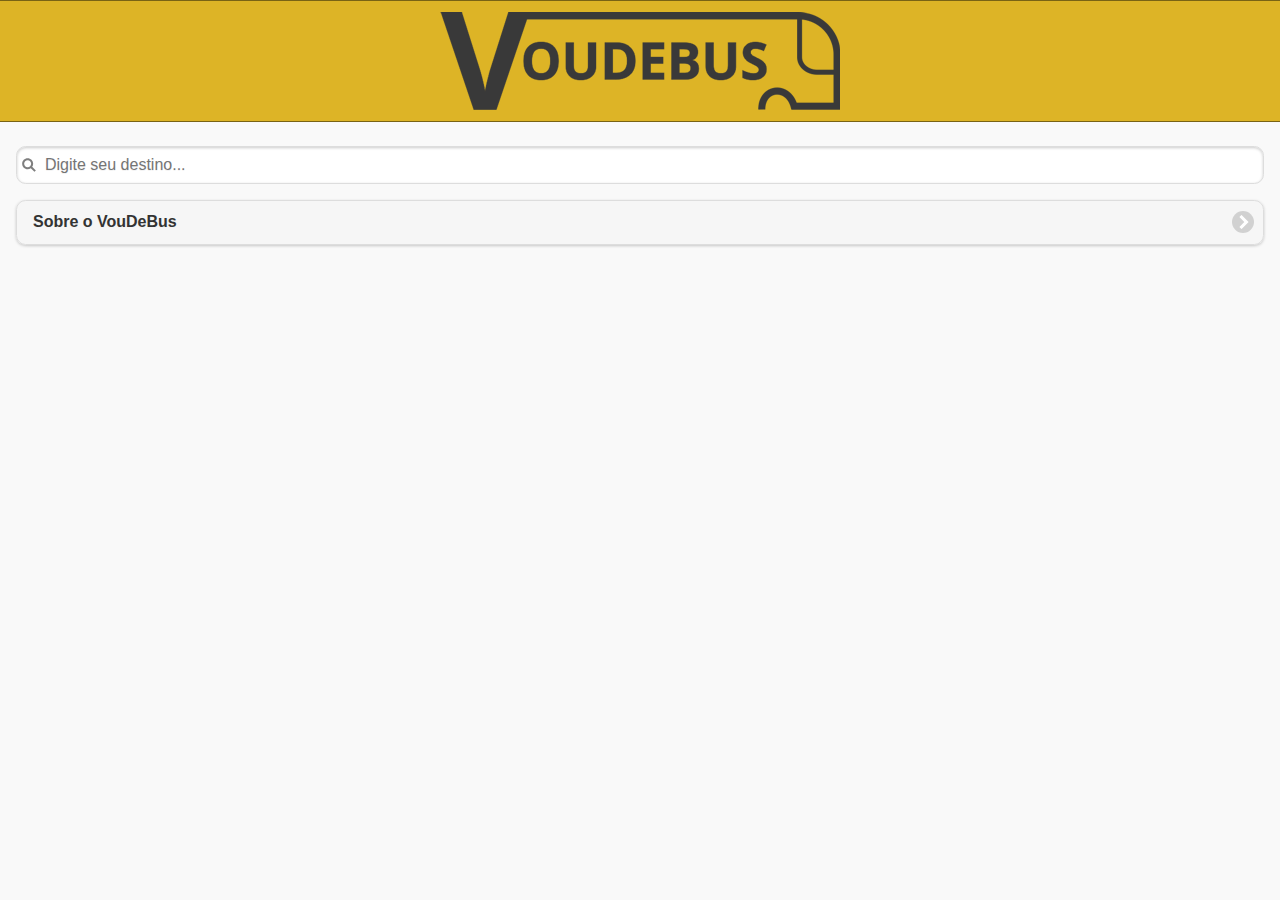
==== index.html @ 3df08e33 "Início" ====
<html>
<head>
	<meta charset="utf-8">
	<meta name="viewport" content="width=device-width, initial-scale=1">
	<title>VouDeBus</title>
	<link rel="stylesheet" href="themes/voudebus.min.css" />
	<link rel="stylesheet" href="themes/jquery.mobile.icons.min.css" />
	<link rel="stylesheet" href="themes/jquery.mobile.structure-1.4.4.min.css">
	<link rel="stylesheet" href="themes/custom.css">
	<script src="js/jquery.min.js"></script>
	<script src="js/jquery.mobile-1.4.4.min.js"></script>
</head>
<body>
	<div data-role="page" id="home" data-title="VouDeBus">
		<div data-role="header" data-position="inline">
			<h1>
				<a href="#home">
					<img id="logo" data-url="home" src="images/logo.png" alt="Logo" />
				</a>
			</h1>
		</div>
		<div data-role="content">
			<ul data-role="listview" id="busca" data-inset="true" data-filter-reveal="true" data-filter="true" data-filter-placeholder="Digite seu destino...">
				<li><a href="#">Amargosa</a></li>
				<li><a href="#">Cachoeira</a></li>
				<li><a href="#">Camamu</a></li>
				<li><a href="#">Candeias</a></li>
				<li><a href="#">Castro Alves</a></li>
				<li><a href="#">Conceição da Feira</a></li>
				<li><a href="#">Conceição do Almeida</a></li>
				<li><a href="#">Dom Macedo Costa</a></li>
				<li><a href="#">Governador Mangabeira</a></li>
				<li><a href="#">Feira de Santana</a></li>
				<li><a href="#">Ilhéus</a></li>
				<li><a href="#">Itabuna</a></li>
				<li><a href="#">Ituberá</a></li>
				<li><a href="#">Maragojipe</a></li>
				<li><a href="#">Muniz Ferreira</a></li>
				<li><a href="#">Muritiba</a></li>
				<li><a href="#">Nazaré</a></li>
				<li><a href="#">Porto Seguro</a></li>
				<li><a href="#salvador">Salvador</a></li>
				<li><a href="#">Santo Amaro</a></li>
				<li><a href="#">Santo Antônio de Jesus</a></li>
				<li><a href="#">São Felipe</a></li>
				<li><a href="#">São Félix</a></li>
				<li><a href="#">São Francisco do Conde</a></li>
				<li><a href="#">São Sebastião do Passé</a></li>
				<li><a href="#">Sapeaçu</a></li>
				<li><a href="#">Saubara</a></li>
				<li><a href="#">Teodoro Sampaio</a></li>
				<li><a href="#">Terra Nova</a></li>
				<li><a href="#">Valença</a></li>
				<li><a href="#">Varzedo</a></li>
			</ul>
			<ul data-role="listview" id="menu" data-inset="true">
				<li><a href="#sobre">Sobre o VouDeBus</a></li>
			</ul>
		</div>
	</div>
	<div data-role="page" id="sobre" data-title="VouDeBus">
		<div data-role="header" data-position="inline">
			<h1>
				<a href="#home">
					<img id="logo" data-url="home" src="images/logo.png" alt="Logo" />
				</a>
			</h1>
		</div>
		<div data-role="content">
			<p>O VouDeBus é um web-app que lista os horários de ônibus para diversas localidades que saem da cidade de Cruz das Almas/BA.</p>
			<p>Busque o destino e saiba todos os horários e empresas que oferecem o trajeto.</p>
			<p>O aplicativo é software livre, licenciado sob a licença GNU GPLv2. O código fonte está disponível no <a href="https://github.com/cesarvelame/voudebus">GitHub</a>.</p>
			<p>Desenvolvido por <a href="http://cesarvelame.com">César Velame</a>.</p>
		</div>
	</div>
		<div data-role="page" id="salvador" data-title="VouDeBus">
		<div data-role="header" data-position="inline">
			<h1>
				<a href="#home">
					<img id="logo" data-url="home" src="images/logo.png" alt="Logo" />
				</a>
			</h1>
		</div>
		<div data-role="content">
		<h2>Destino: Salvador</h2>
			<div data-role="collapsible">
				<h2>Segunda-Feira</h2>
					<ul data-role="listview" data-filter="true" data-filter-placeholder="Digite o horário ou viação...">
							<li>
								<p><strong>04:15</strong></p>
								<p>RD TURISMO TRANSPORTES RODOVIARIOS LTDA</p>
								<p>CONVENCIONAL</p>
							</li>
							<li>
								<p><strong>06:10</strong></p>
								<p>RD TURISMO TRANSPORTES RODOVIARIOS LTDA</p>
								<p>CONVENCIONAL</p>
							</li>
							<li>
								<p><strong>09:50</strong></p>
								<p>RD TURISMO TRANSPORTES RODOVIARIOS LTDA</p>
								<p>EXECUTIVO</p>
							</li>
							<li>
								<p><strong>17:10</strong></p>
								<p>RD TURISMO TRANSPORTES RODOVIARIOS LTDA</p>
								<p>EXECUTIVO</p>
							</li>								
					</ul>
			</div>
			<div data-role="collapsible">
				<h2>Terça-Feira</h2>
					<ul data-role="listview" data-filter="true" data-filter-placeholder="Digite o horário ou viação...">
							<li>
								<p><strong>04:15</strong></p>
								<p>RD TURISMO TRANSPORTES RODOVIARIOS LTDA</p>
								<p>ÔNIBUS RODOVIÁRIO CONVENCIONAL</p>
							</li>
							<li>
								<p><strong>06:10</strong></p>
								<p>RD TURISMO TRANSPORTES RODOVIARIOS LTDA</p>
								<p>ÔNIBUS RODOVIÁRIO CONVENCIONAL</p>
							</li>
							<li>
								<p><strong>09:50</strong></p>
								<p>RD TURISMO TRANSPORTES RODOVIARIOS LTDA</p>
								<p>EXECUTIVO</p>
							</li>
							<li>
								<p><strong>17:10</strong></p>
								<p>RD TURISMO TRANSPORTES RODOVIARIOS LTDA</p>
								<p>EXECUTIVO</p>
							</li>			
					</ul>
			</div>	
			<div data-role="collapsible">
				<h2>Quarta-Feira</h2>
					<ul data-role="listview" data-filter="true" data-filter-placeholder="Digite o horário ou viação...">
							<li>
								<p><strong>04:15</strong></p>
								<p>RD TURISMO TRANSPORTES RODOVIARIOS LTDA</p>
								<p>ÔNIBUS RODOVIÁRIO CONVENCIONAL</p>
							</li>
							<li>
								<p><strong>06:10</strong></p>
								<p>RD TURISMO TRANSPORTES RODOVIARIOS LTDA</p>
								<p>ÔNIBUS RODOVIÁRIO CONVENCIONAL</p>
							</li>
							<li>
								<p><strong>09:50</strong></p>
								<p>RD TURISMO TRANSPORTES RODOVIARIOS LTDA</p>
								<p>EXECUTIVO</p>
							</li>
							<li>
								<p><strong>17:10</strong></p>
								<p>RD TURISMO TRANSPORTES RODOVIARIOS LTDA</p>
								<p>EXECUTIVO</p>
							</li>
					</ul>
			</div>
			<div data-role="collapsible">
				<h2>Quinta-Feira</h2>
					<ul data-role="listview" data-filter="true" data-filter-placeholder="Digite o horário ou viação...">
							<li>
								<p><strong>04:15</strong></p>
								<p>RD TURISMO TRANSPORTES RODOVIARIOS LTDA</p>
								<p>ÔNIBUS RODOVIÁRIO CONVENCIONAL</p>
							</li>
							<li>
								<p><strong>06:10</strong></p>
								<p>RD TURISMO TRANSPORTES RODOVIARIOS LTDA</p>
								<p>ÔNIBUS RODOVIÁRIO CONVENCIONAL</p>
							</li>
							<li>
								<p><strong>09:50</strong></p>
								<p>RD TURISMO TRANSPORTES RODOVIARIOS LTDA</p>
								<p>EXECUTIVO</p>
							</li>
							<li>
								<p><strong>17:10</strong></p>
								<p>RD TURISMO TRANSPORTES RODOVIARIOS LTDA</p>
								<p>EXECUTIVO</p>
							</li>							
					</ul>
			</div>		
			<div data-role="collapsible">		
				<h2>Sexta-Feira</h2>
					<ul data-role="listview" data-filter="true" data-filter-placeholder="Digite o horário ou viação...">
							<li>
								<p><strong>04:15</strong></p>
								<p>RD TURISMO TRANSPORTES RODOVIARIOS LTDA</p>
								<p>ÔNIBUS RODOVIÁRIO CONVENCIONAL</p>
							</li>
							<li>
								<p><strong>06:10</strong></p>
								<p>RD TURISMO TRANSPORTES RODOVIARIOS LTDA</p>
								<p>ÔNIBUS RODOVIÁRIO CONVENCIONAL</p>
							</li>
							<li>
								<p><strong>09:50</strong></p>
								<p>RD TURISMO TRANSPORTES RODOVIARIOS LTDA</p>
								<p>EXECUTIVO</p>
							</li>
							<li>
								<p><strong>17:10</strong></p>
								<p>RD TURISMO TRANSPORTES RODOVIARIOS LTDA</p>
								<p>EXECUTIVO</p>
							</li>							
					</ul>
			</div>	
			<div data-role="collapsible">
				<h2>Sábado</h2>
					<ul data-role="listview" data-filter="true" data-filter-placeholder="Digite o horário ou viação...">
							<li>
								<p><strong>04:15</strong></p>
								<p>RD TURISMO TRANSPORTES RODOVIARIOS LTDA</p>
								<p>ÔNIBUS RODOVIÁRIO CONVENCIONAL</p>
							</li>
							<li>
								<p><strong>06:10</strong></p>
								<p>RD TURISMO TRANSPORTES RODOVIARIOS LTDA</p>
								<p>ÔNIBUS RODOVIÁRIO CONVENCIONAL</p>
							</li>
							<li>
								<p><strong>09:50</strong></p>
								<p>RD TURISMO TRANSPORTES RODOVIARIOS LTDA</p>
								<p>EXECUTIVO</p>
							</li>
							<li>
								<p><strong>17:10</strong></p>
								<p>RD TURISMO TRANSPORTES RODOVIARIOS LTDA</p>
								<p>EXECUTIVO</p>
							</li>							
					</ul>
			</div>	
			<div data-role="collapsible">
				<h2>Domingo</h2>
					<ul data-role="listview" data-filter="true" data-filter-placeholder="Digite o horário ou viação...">
							<li>
								<p><strong>06:10</strong></p>
								<p>RD TURISMO TRANSPORTES RODOVIARIOS LTDA</p>
								<p>ÔNIBUS RODOVIÁRIO CONVENCIONAL</p>
							</li>
							<li>
								<p><strong>09:50</strong></p>
								<p>RD TURISMO TRANSPORTES RODOVIARIOS LTDA</p>
								<p>EXECUTIVO</p>
							</li>
							<li>
								<p><strong>17:10</strong></p>
								<p>RD TURISMO TRANSPORTES RODOVIARIOS LTDA</p>
								<p>EXECUTIVO</p>
							</li>							
					</ul>
			</div>
		</div>
	</div>
</body>
</html>
---- themes/voudebus.min.css ----
/*!
* jQuery Mobile 1.4.3
* Git HEAD hash: b9c6473e3d90af26570e6f14e5a0307897ab385c <> Date: Tue Jul 1 2014 15:37:36 UTC
* http://jquerymobile.com
*
* Copyright 2010, 2014 jQuery Foundation, Inc. and othercontributors
* Released under the MIT license.
* http://jquery.org/license
*
*/


/* Globals */
/* Font
-----------------------------------------------------------------------------------------------------------*/
html {
	font-size: 100%;
}
body,
input,
select,
textarea,
button,
.ui-btn {
	font-size: 1em;
	line-height: 1.3;
	 font-family: sans-serif /*{global-font-family}*/;
}
legend,
.ui-input-text input,
.ui-input-search input {
	color: inherit;
	text-shadow: inherit;
}
/* Form labels (overrides font-weight bold in bars, and mini font-size) */
.ui-mobile label,
div.ui-controlgroup-label {
	font-weight: normal;
	font-size: 16px;
}
/* Separators
-----------------------------------------------------------------------------------------------------------*/
/* Field contain separator (< 28em) */
.ui-field-contain {
	border-bottom-color: #828282;
	border-bottom-color: rgba(0,0,0,.15);
	border-bottom-width: 1px;
	border-bottom-style: solid;
}
/* Table opt-in classes: strokes between each row, and alternating row stripes */
/* Classes table-stroke and table-stripe are deprecated in 1.4. */
.table-stroke thead th,
.table-stripe thead th,
.table-stripe tbody tr:last-child {
	border-bottom: 1px solid #d6d6d6; /* non-RGBA fallback */
	border-bottom: 1px solid rgba(0,0,0,.1);
}
.table-stroke tbody th,
.table-stroke tbody td {
	border-bottom: 1px solid #e6e6e6; /* non-RGBA fallback  */
	border-bottom: 1px solid rgba(0,0,0,.05);
}
.table-stripe.table-stroke tbody tr:last-child th,
.table-stripe.table-stroke tbody tr:last-child td {
	border-bottom: 0;
}
.table-stripe tbody tr:nth-child(odd) td,
.table-stripe tbody tr:nth-child(odd) th {
	background-color: #eeeeee; /* non-RGBA fallback  */
	background-color: rgba(0,0,0,.04);
}
/* Buttons
-----------------------------------------------------------------------------------------------------------*/
.ui-btn,
label.ui-btn {
	font-weight: bold;
	border-width: 1px;
	border-style: solid;
}
.ui-btn {
	text-decoration: none !important;
}
.ui-btn-active {
	cursor: pointer;
}
/* Corner rounding
-----------------------------------------------------------------------------------------------------------*/
/* Class ui-btn-corner-all deprecated in 1.4 */
.ui-corner-all {
	-webkit-border-radius: .6em /*{global-radii-blocks}*/;
	border-radius: .6em /*{global-radii-blocks}*/;
}
/* Buttons */
.ui-btn-corner-all,
.ui-btn.ui-corner-all,
/* Slider track */
.ui-slider-track.ui-corner-all,
/* Flipswitch */
.ui-flipswitch.ui-corner-all,
/* Count bubble */
.ui-li-count {
	-webkit-border-radius: .3125em /*{global-radii-buttons}*/;
	border-radius: .3125em /*{global-radii-buttons}*/;
}
/* Icon-only buttons */
.ui-btn-icon-notext.ui-btn-corner-all,
.ui-btn-icon-notext.ui-corner-all {
	-webkit-border-radius: 1em;
	border-radius: 1em;
}
/* Radius clip workaround for cleaning up corner trapping */
.ui-btn-corner-all,
.ui-corner-all {
	-webkit-background-clip: padding;
	background-clip: padding-box;
}
/* Popup arrow */
.ui-popup.ui-corner-all > .ui-popup-arrow-guide {
	left: .6em /*{global-radii-blocks}*/;
	right: .6em /*{global-radii-blocks}*/;
	top: .6em /*{global-radii-blocks}*/;
	bottom: .6em /*{global-radii-blocks}*/;
}
/* Shadow
-----------------------------------------------------------------------------------------------------------*/
.ui-shadow {
	-webkit-box-shadow: 0 1px 3px /*{global-box-shadow-size}*/ rgba(0,0,0,.2) /*{global-box-shadow-color}*/;
	-moz-box-shadow: 0 1px 3px /*{global-box-shadow-size}*/ rgba(0,0,0,.2) /*{global-box-shadow-color}*/;
	box-shadow: 0 1px 3px /*{global-box-shadow-size}*/ rgba(0,0,0,.2) /*{global-box-shadow-color}*/;
}
.ui-shadow-inset {
	-webkit-box-shadow: inset 0 1px 3px /*{global-box-shadow-size}*/ rgba(0,0,0,.2) /*{global-box-shadow-color}*/;
	-moz-box-shadow: inset 0 1px 3px /*{global-box-shadow-size}*/ rgba(0,0,0,.2) /*{global-box-shadow-color}*/;
	box-shadow: inset 0 1px 3px /*{global-box-shadow-size}*/ rgba(0,0,0,.2) /*{global-box-shadow-color}*/;
}
.ui-overlay-shadow {
	-webkit-box-shadow: 0 0 12px 		rgba(0,0,0,.6);
	-moz-box-shadow: 0 0 12px 			rgba(0,0,0,.6);
	box-shadow: 0 0 12px 				rgba(0,0,0,.6);
}
/* Icons
-----------------------------------------------------------------------------------------------------------*/
.ui-btn-icon-left:after,
.ui-btn-icon-right:after,
.ui-btn-icon-top:after,
.ui-btn-icon-bottom:after,
.ui-btn-icon-notext:after {
	background-color: #666666 /*{global-icon-color}*/;
	background-color: rgba(0,0,0,.15) /*{global-icon-disc}*/;
	background-position: center center;
	background-repeat: no-repeat;
	-webkit-border-radius: 1em;
	border-radius: 1em;
}
/* Alt icons */
.ui-alt-icon.ui-btn:after,
.ui-alt-icon .ui-btn:after,
html .ui-alt-icon.ui-checkbox-off:after,
html .ui-alt-icon.ui-radio-off:after,
html .ui-alt-icon .ui-checkbox-off:after,
html .ui-alt-icon .ui-radio-off:after {
	background-color: #666666 /*{global-icon-color}*/;
	background-color: rgba(0,0,0,.15) /*{global-icon-disc}*/;
}
/* No disc */
.ui-nodisc-icon.ui-btn:after,
.ui-nodisc-icon .ui-btn:after {
	background-color: transparent;
}
/* Icon shadow */
.ui-shadow-icon.ui-btn:after,
.ui-shadow-icon .ui-btn:after {
	-webkit-box-shadow: 0 1px 0 rgba(255,255,255,.3) /*{global-icon-shadow}*/;
	-moz-box-shadow: 0 1px 0 rgba(255,255,255,.3) /*{global-icon-shadow}*/;
	box-shadow: 0 1px 0 rgba(255,255,255,.3) /*{global-icon-shadow}*/;
}
/* Checkbox and radio */
.ui-btn.ui-checkbox-off:after,
.ui-btn.ui-checkbox-on:after,
.ui-btn.ui-radio-off:after,
.ui-btn.ui-radio-on:after {
	display: block;
	width: 18px;
	height: 18px;
	margin: -9px 2px 0 2px;
}
.ui-checkbox-off:after,
.ui-btn.ui-radio-off:after {
	filter: Alpha(Opacity=30);
	opacity: .3;
}
.ui-btn.ui-checkbox-off:after,
.ui-btn.ui-checkbox-on:after {
	-webkit-border-radius: .1875em;
	border-radius: .1875em;
}
.ui-btn.ui-checkbox-off:after {
	background-color: #666;
	background-color: rgba(0,0,0,.3);
}
.ui-radio .ui-btn.ui-radio-on:after {
	background-image: none;
	background-color: #fff;
	width: 8px;
	height: 8px;
	border-width: 5px;
	border-style: solid; 
}
.ui-alt-icon.ui-btn.ui-radio-on:after,
.ui-alt-icon .ui-btn.ui-radio-on:after {
	background-color: #000;
}
/* Loader */
.ui-icon-loading {
	background: url("images/ajax-loader.gif");
	background-size: 2.875em 2.875em;
}.ui-bar-a,.ui-page-theme-a .ui-bar-inherit,html .ui-bar-a .ui-bar-inherit,html .ui-body-a .ui-bar-inherit,html body .ui-group-theme-a .ui-bar-inherit{background-color:#ddb426 ;border-color:#796314 ;color:#ffffff ;text-shadow:0  1px  0  #444444 ;font-weight:bold;}.ui-bar-a{border-width:1px;border-style:solid;}.ui-overlay-a,.ui-page-theme-a,.ui-page-theme-a .ui-panel-wrapper{background-color:#f9f9f9 ;border-color:#bbbbbb ;color:#333333 ;text-shadow:0  1px  0  #f3f3f3 ;}.ui-body-a,.ui-page-theme-a .ui-body-inherit,html .ui-bar-a .ui-body-inherit,html .ui-body-a .ui-body-inherit,html body .ui-group-theme-a .ui-body-inherit,html .ui-panel-page-container-a{background-color:#ffffff ;border-color:#dddddd ;color:#333333 ;text-shadow:0  1px  0  #f3f3f3 ;}.ui-body-a{border-width:1px;border-style:solid;}.ui-page-theme-a a,html .ui-bar-a a,html .ui-body-a a,html body .ui-group-theme-a a{color:#666666 ;font-weight:bold;}.ui-page-theme-a a:visited,html .ui-bar-a a:visited,html .ui-body-a a:visited,html body .ui-group-theme-a a:visited{   color:#424242 ;}.ui-page-theme-a a:hover,html .ui-bar-a a:hover,html .ui-body-a a:hover,html body .ui-group-theme-a a:hover{color:#757575 ;}.ui-page-theme-a a:active,html .ui-bar-a a:active,html .ui-body-a a:active,html body .ui-group-theme-a a:active{color:#666666 ;}.ui-page-theme-a .ui-btn,html .ui-bar-a .ui-btn,html .ui-body-a .ui-btn,html body .ui-group-theme-a .ui-btn,html head + body .ui-btn.ui-btn-a,.ui-page-theme-a .ui-btn:visited,html .ui-bar-a .ui-btn:visited,html .ui-body-a .ui-btn:visited,html body .ui-group-theme-a .ui-btn:visited,html head + body .ui-btn.ui-btn-a:visited{background-color:#f6f6f6 ;border-color:#dddddd ;color:#333333 ;text-shadow:0  1px  0  #f3f3f3 ;}.ui-page-theme-a .ui-btn:hover,html .ui-bar-a .ui-btn:hover,html .ui-body-a .ui-btn:hover,html body .ui-group-theme-a .ui-btn:hover,html head + body .ui-btn.ui-btn-a:hover{background-color:#ededed ;border-color:#dddddd ;color:#333333 ;text-shadow:0  1px  0  #f3f3f3 ;}.ui-page-theme-a .ui-btn:active,html .ui-bar-a .ui-btn:active,html .ui-body-a .ui-btn:active,html body .ui-group-theme-a .ui-btn:active,html head + body .ui-btn.ui-btn-a:active{background-color:#e8e8e8 ;border-color:#dddddd ;color:#333333 ;text-shadow:0  1px  0  #f3f3f3 ;}.ui-page-theme-a .ui-btn.ui-btn-active,html .ui-bar-a .ui-btn.ui-btn-active,html .ui-body-a .ui-btn.ui-btn-active,html body .ui-group-theme-a .ui-btn.ui-btn-active,html head + body .ui-btn.ui-btn-a.ui-btn-active,.ui-page-theme-a .ui-checkbox-on:after,html .ui-bar-a .ui-checkbox-on:after,html .ui-body-a .ui-checkbox-on:after,html body .ui-group-theme-a .ui-checkbox-on:after,.ui-btn.ui-checkbox-on.ui-btn-a:after,.ui-page-theme-a .ui-flipswitch-active,html .ui-bar-a .ui-flipswitch-active,html .ui-body-a .ui-flipswitch-active,html body .ui-group-theme-a .ui-flipswitch-active,html body .ui-flipswitch.ui-bar-a.ui-flipswitch-active,.ui-page-theme-a .ui-slider-track .ui-btn-active,html .ui-bar-a .ui-slider-track .ui-btn-active,html .ui-body-a .ui-slider-track .ui-btn-active,html body .ui-group-theme-a .ui-slider-track .ui-btn-active,html body div.ui-slider-track.ui-body-a .ui-btn-active{background-color:#666666 ;border-color:#383838 ;color:#ffffff ;text-shadow:0  1px  0  #444444 ;}.ui-page-theme-a .ui-radio-on:after,html .ui-bar-a .ui-radio-on:after,html .ui-body-a .ui-radio-on:after,html body .ui-group-theme-a .ui-radio-on:after,.ui-btn.ui-radio-on.ui-btn-a:after{border-color:#666666 ;}.ui-page-theme-a .ui-btn:focus,html .ui-bar-a .ui-btn:focus,html .ui-body-a .ui-btn:focus,html body .ui-group-theme-a .ui-btn:focus,html head + body .ui-btn.ui-btn-a:focus,.ui-page-theme-a .ui-focus,html .ui-bar-a .ui-focus,html .ui-body-a .ui-focus,html body .ui-group-theme-a .ui-focus,html head + body .ui-btn-a.ui-focus,html head + body .ui-body-a.ui-focus{-webkit-box-shadow:0 0 12px #666666 ;-moz-box-shadow:0 0 12px #666666 ;box-shadow:0 0 12px #666666 ;}.ui-bar-b,.ui-page-theme-b .ui-bar-inherit,html .ui-bar-b .ui-bar-inherit,html .ui-body-b .ui-bar-inherit,html body .ui-group-theme-b .ui-bar-inherit{background-color:#e9e9e9 ;border-color:#dddddd ;color:#333333 ;text-shadow:0  1px  0  #eeeeee ;font-weight:bold;}.ui-bar-b{border-width:1px;border-style:solid;}.ui-overlay-b,.ui-page-theme-b,.ui-page-theme-b .ui-panel-wrapper{background-color:#f9f9f9 ;border-color:#bbbbbb ;color:#333333 ;text-shadow:0  1px  0  #f3f3f3 ;}.ui-body-b,.ui-page-theme-b .ui-body-inherit,html .ui-bar-b .ui-body-inherit,html .ui-body-b .ui-body-inherit,html body .ui-group-theme-b .ui-body-inherit,html .ui-panel-page-container-b{background-color:#ffffff ;border-color:#dddddd ;color:#333333 ;text-shadow:0  1px  0  #f3f3f3 ;}.ui-body-b{border-width:1px;border-style:solid;}.ui-page-theme-b a,html .ui-bar-b a,html .ui-body-b a,html body .ui-group-theme-b a{color:#3388cc ;font-weight:bold;}.ui-page-theme-b a:visited,html .ui-bar-b a:visited,html .ui-body-b a:visited,html body .ui-group-theme-b a:visited{   color:#3388cc ;}.ui-page-theme-b a:hover,html .ui-bar-b a:hover,html .ui-body-b a:hover,html body .ui-group-theme-b a:hover{color:#005599 ;}.ui-page-theme-b a:active,html .ui-bar-b a:active,html .ui-body-b a:active,html body .ui-group-theme-b a:active{color:#005599 ;}.ui-page-theme-b .ui-btn,html .ui-bar-b .ui-btn,html .ui-body-b .ui-btn,html body .ui-group-theme-b .ui-btn,html head + body .ui-btn.ui-btn-b,.ui-page-theme-b .ui-btn:visited,html .ui-bar-b .ui-btn:visited,html .ui-body-b .ui-btn:visited,html body .ui-group-theme-b .ui-btn:visited,html head + body .ui-btn.ui-btn-b:visited{background-color:#f6f6f6 ;border-color:#dddddd ;color:#333333 ;text-shadow:0  1px  0  #f3f3f3 ;}.ui-page-theme-b .ui-btn:hover,html .ui-bar-b .ui-btn:hover,html .ui-body-b .ui-btn:hover,html body .ui-group-theme-b .ui-btn:hover,html head + body .ui-btn.ui-btn-b:hover{background-color:#ededed ;border-color:#dddddd ;color:#333333 ;text-shadow:0  1px  0  #f3f3f3 ;}.ui-page-theme-b .ui-btn:active,html .ui-bar-b .ui-btn:active,html .ui-body-b .ui-btn:active,html body .ui-group-theme-b .ui-btn:active,html head + body .ui-btn.ui-btn-b:active{background-color:#e8e8e8 ;border-color:#dddddd ;color:#333333 ;text-shadow:0  1px  0  #f3f3f3 ;}.ui-page-theme-b .ui-btn.ui-btn-active,html .ui-bar-b .ui-btn.ui-btn-active,html .ui-body-b .ui-btn.ui-btn-active,html body .ui-group-theme-b .ui-btn.ui-btn-active,html head + body .ui-btn.ui-btn-b.ui-btn-active,.ui-page-theme-b .ui-checkbox-on:after,html .ui-bar-b .ui-checkbox-on:after,html .ui-body-b .ui-checkbox-on:after,html body .ui-group-theme-b .ui-checkbox-on:after,.ui-btn.ui-checkbox-on.ui-btn-b:after,.ui-page-theme-b .ui-flipswitch-active,html .ui-bar-b .ui-flipswitch-active,html .ui-body-b .ui-flipswitch-active,html body .ui-group-theme-b .ui-flipswitch-active,html body .ui-flipswitch.ui-bar-b.ui-flipswitch-active,.ui-page-theme-b .ui-slider-track .ui-btn-active,html .ui-bar-b .ui-slider-track .ui-btn-active,html .ui-body-b .ui-slider-track .ui-btn-active,html body .ui-group-theme-b .ui-slider-track .ui-btn-active,html body div.ui-slider-track.ui-body-b .ui-btn-active{background-color:#3388cc ;border-color:#3388cc ;color:#ffffff ;text-shadow:0  1px  0  #005599 ;}.ui-page-theme-b .ui-radio-on:after,html .ui-bar-b .ui-radio-on:after,html .ui-body-b .ui-radio-on:after,html body .ui-group-theme-b .ui-radio-on:after,.ui-btn.ui-radio-on.ui-btn-b:after{border-color:#3388cc ;}.ui-page-theme-b .ui-btn:focus,html .ui-bar-b .ui-btn:focus,html .ui-body-b .ui-btn:focus,html body .ui-group-theme-b .ui-btn:focus,html head + body .ui-btn.ui-btn-b:focus,.ui-page-theme-b .ui-focus,html .ui-bar-b .ui-focus,html .ui-body-b .ui-focus,html body .ui-group-theme-b .ui-focus,html head + body .ui-btn-b.ui-focus,html head + body .ui-body-b.ui-focus{-webkit-box-shadow:0 0 12px #3388cc ;-moz-box-shadow:0 0 12px #3388cc ;box-shadow:0 0 12px #3388cc ;}.ui-bar-c,.ui-page-theme-c .ui-bar-inherit,html .ui-bar-c .ui-bar-inherit,html .ui-body-c .ui-bar-inherit,html body .ui-group-theme-c .ui-bar-inherit{background-color:#e9e9e9 ;border-color:#dddddd ;color:#333333 ;text-shadow:0  1px  0  #eeeeee ;font-weight:bold;}.ui-bar-c{border-width:1px;border-style:solid;}.ui-overlay-c,.ui-page-theme-c,.ui-page-theme-c .ui-panel-wrapper{background-color:#f9f9f9 ;border-color:#bbbbbb ;color:#333333 ;text-shadow:0  1px  0  #f3f3f3 ;}.ui-body-c,.ui-page-theme-c .ui-body-inherit,html .ui-bar-c .ui-body-inherit,html .ui-body-c .ui-body-inherit,html body .ui-group-theme-c .ui-body-inherit,html .ui-panel-page-container-c{background-color:#ffffff ;border-color:#dddddd ;color:#333333 ;text-shadow:0  1px  0  #f3f3f3 ;}.ui-body-c{border-width:1px;border-style:solid;}.ui-page-theme-c a,html .ui-bar-c a,html .ui-body-c a,html body .ui-group-theme-c a{color:#3388cc ;font-weight:bold;}.ui-page-theme-c a:visited,html .ui-bar-c a:visited,html .ui-body-c a:visited,html body .ui-group-theme-c a:visited{   color:#3388cc ;}.ui-page-theme-c a:hover,html .ui-bar-c a:hover,html .ui-body-c a:hover,html body .ui-group-theme-c a:hover{color:#005599 ;}.ui-page-theme-c a:active,html .ui-bar-c a:active,html .ui-body-c a:active,html body .ui-group-theme-c a:active{color:#005599 ;}.ui-page-theme-c .ui-btn,html .ui-bar-c .ui-btn,html .ui-body-c .ui-btn,html body .ui-group-theme-c .ui-btn,html head + body .ui-btn.ui-btn-c,.ui-page-theme-c .ui-btn:visited,html .ui-bar-c .ui-btn:visited,html .ui-body-c .ui-btn:visited,html body .ui-group-theme-c .ui-btn:visited,html head + body .ui-btn.ui-btn-c:visited{background-color:#f6f6f6 ;border-color:#dddddd ;color:#333333 ;text-shadow:0  1px  0  #f3f3f3 ;}.ui-page-theme-c .ui-btn:hover,html .ui-bar-c .ui-btn:hover,html .ui-body-c .ui-btn:hover,html body .ui-group-theme-c .ui-btn:hover,html head + body .ui-btn.ui-btn-c:hover{background-color:#ededed ;border-color:#dddddd ;color:#333333 ;text-shadow:0  1px  0  #f3f3f3 ;}.ui-page-theme-c .ui-btn:active,html .ui-bar-c .ui-btn:active,html .ui-body-c .ui-btn:active,html body .ui-group-theme-c .ui-btn:active,html head + body .ui-btn.ui-btn-c:active{background-color:#e8e8e8 ;border-color:#dddddd ;color:#333333 ;text-shadow:0  1px  0  #f3f3f3 ;}.ui-page-theme-c .ui-btn.ui-btn-active,html .ui-bar-c .ui-btn.ui-btn-active,html .ui-body-c .ui-btn.ui-btn-active,html body .ui-group-theme-c .ui-btn.ui-btn-active,html head + body .ui-btn.ui-btn-c.ui-btn-active,.ui-page-theme-c .ui-checkbox-on:after,html .ui-bar-c .ui-checkbox-on:after,html .ui-body-c .ui-checkbox-on:after,html body .ui-group-theme-c .ui-checkbox-on:after,.ui-btn.ui-checkbox-on.ui-btn-c:after,.ui-page-theme-c .ui-flipswitch-active,html .ui-bar-c .ui-flipswitch-active,html .ui-body-c .ui-flipswitch-active,html body .ui-group-theme-c .ui-flipswitch-active,html body .ui-flipswitch.ui-bar-c.ui-flipswitch-active,.ui-page-theme-c .ui-slider-track .ui-btn-active,html .ui-bar-c .ui-slider-track .ui-btn-active,html .ui-body-c .ui-slider-track .ui-btn-active,html body .ui-group-theme-c .ui-slider-track .ui-btn-active,html body div.ui-slider-track.ui-body-c .ui-btn-active{background-color:#3388cc ;border-color:#3388cc ;color:#ffffff ;text-shadow:0  1px  0  #005599 ;}.ui-page-theme-c .ui-radio-on:after,html .ui-bar-c .ui-radio-on:after,html .ui-body-c .ui-radio-on:after,html body .ui-group-theme-c .ui-radio-on:after,.ui-btn.ui-radio-on.ui-btn-c:after{border-color:#3388cc ;}.ui-page-theme-c .ui-btn:focus,html .ui-bar-c .ui-btn:focus,html .ui-body-c .ui-btn:focus,html body .ui-group-theme-c .ui-btn:focus,html head + body .ui-btn.ui-btn-c:focus,.ui-page-theme-c .ui-focus,html .ui-bar-c .ui-focus,html .ui-body-c .ui-focus,html body .ui-group-theme-c .ui-focus,html head + body .ui-btn-c.ui-focus,html head + body .ui-body-c.ui-focus{-webkit-box-shadow:0 0 12px #3388cc ;-moz-box-shadow:0 0 12px #3388cc ;box-shadow:0 0 12px #3388cc ;}.ui-disabled,.ui-state-disabled,button[disabled],.ui-select .ui-btn.ui-state-disabled{filter:Alpha(Opacity=30);opacity:.3;cursor:default !important;pointer-events:none;}.ui-btn:focus,.ui-btn.ui-focus{outline:0;}.ui-noboxshadow .ui-shadow,.ui-noboxshadow .ui-shadow-inset,.ui-noboxshadow .ui-overlay-shadow,.ui-noboxshadow .ui-shadow-icon.ui-btn:after,.ui-noboxshadow .ui-shadow-icon .ui-btn:after,.ui-noboxshadow .ui-focus,.ui-noboxshadow .ui-btn:focus,.ui-noboxshadow  input:focus,.ui-noboxshadow .ui-panel{-webkit-box-shadow:none !important;-moz-box-shadow:none !important;box-shadow:none !important;}.ui-noboxshadow .ui-btn:focus,.ui-noboxshadow .ui-focus{outline-width:1px;outline-style:auto;}
---- themes/custom.css ----
#logo{
	max-width: 80%;
}
.ui-title{
	margin:0!important;
}
.center{
	text-align:center;
}
.multi{
    text-overflow: initial !important;
    overflow: visible !important;
    white-space: normal !important;
}
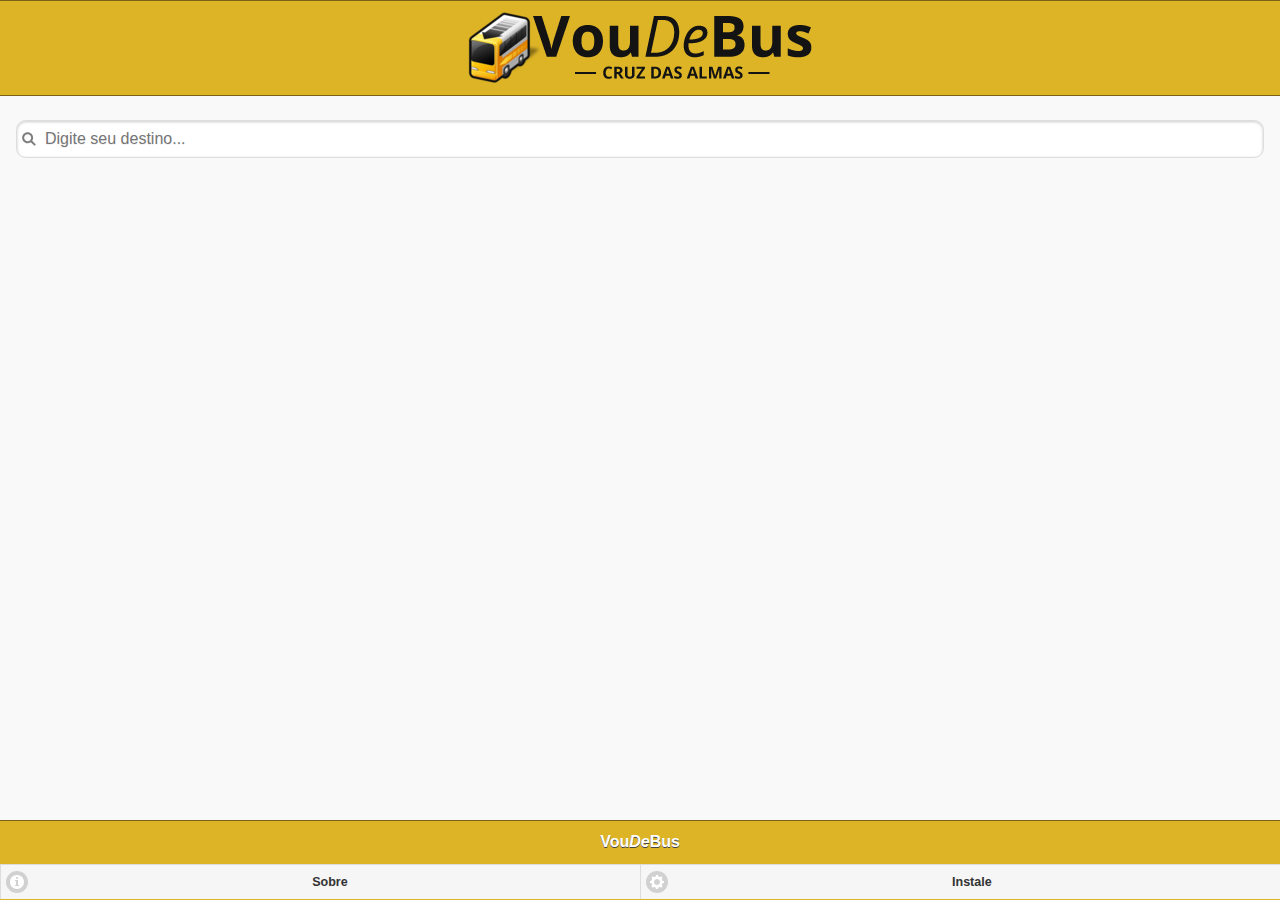
==== commit c7560dda: "Corrige erro" ====
--- a/index.html
+++ b/index.html
@@ -9,6 +9,7 @@
 	<link rel="stylesheet" href="themes/custom.css">
 	<script src="js/jquery.min.js"></script>
 	<script src="js/jquery.mobile-1.4.4.min.js"></script>
+	<link rel="shortcut icon" href="images/favicon.png">
 </head>
 <body>
 	<div data-role="page" id="home" data-title="VouDeBus">
@@ -38,7 +39,7 @@
 				<li><a href="#">Muniz Ferreira</a></li>
 				<li><a href="#">Muritiba</a></li>
 				<li><a href="#">Nazaré</a></li>
-				<li><a href="#">Porto Seguro</a></li>
+				<li><a href="salvador.html" rel="external">Porto Seguro</a></li>
 				<li><a href="#salvador">Salvador</a></li>
 				<li><a href="#">Santo Amaro</a></li>
 				<li><a href="#">Santo Antônio de Jesus</a></li>
@@ -53,9 +54,15 @@
 				<li><a href="#">Valença</a></li>
 				<li><a href="#">Varzedo</a></li>
 			</ul>
-			<ul data-role="listview" id="menu" data-inset="true">
-				<li><a href="#sobre">Sobre o VouDeBus</a></li>
-			</ul>
+		</div>
+		<div data-role="footer" data-position="fixed" style="overflow:hidden;">
+			<h4 style="text-align:center;">Vou<i>De</i>Bus</h4>
+			<div data-role="navbar" data-iconpos="left">
+				<ul>
+					<li><a href="#sobre" data-icon="info">Sobre</a></li>
+					<li><a href="#instale" data-icon="gear">Instale</a></li>
+				</ul>
+			</div>
 		</div>
 	</div>
 	<div data-role="page" id="sobre" data-title="VouDeBus">
@@ -72,6 +79,24 @@
 			<p>O aplicativo é software livre, licenciado sob a licença GNU GPLv2. O código fonte está disponível no <a href="https://github.com/cesarvelame/voudebus">GitHub</a>.</p>
 			<p>Desenvolvido por <a href="http://cesarvelame.com">César Velame</a>.</p>
 		</div>
+		<div data-role="footer" data-position="fixed" style="overflow:hidden;">
+			<h4 style="text-align:center;">Vou<i>De</i>Bus</h4>
+		</div>
+	</div>
+	<div data-role="page" id="instale" data-title="VouDeBus">
+		<div data-role="header" data-position="inline">
+			<h1>
+				<a href="#home">
+					<img id="logo" data-url="home" src="images/logo.png" alt="Logo" />
+				</a>
+			</h1>
+		</div>
+		<div data-role="content">
+			<p>Em breve disponível para Android.</p>
+		</div>
+		<div data-role="footer" data-position="fixed" style="overflow:hidden;">
+			<h4 style="text-align:center;">Vou<i>De</i>Bus</h4>
+		</div>
 	</div>
 		<div data-role="page" id="salvador" data-title="VouDeBus">
 		<div data-role="header" data-position="inline">
@@ -85,7 +110,7 @@
 		<h2>Destino: Salvador</h2>
 			<div data-role="collapsible">
 				<h2>Segunda-Feira</h2>
-					<ul data-role="listview" data-filter="true" data-filter-placeholder="Digite o horário ou viação...">
+					<ul data-role="listview" data-filter="false" data-filter-placeholder="Digite o horário ou viação...">
 							<li>
 								<p><strong>04:15</strong></p>
 								<p>RD TURISMO TRANSPORTES RODOVIARIOS LTDA</p>
@@ -110,16 +135,16 @@
 			</div>
 			<div data-role="collapsible">
 				<h2>Terça-Feira</h2>
-					<ul data-role="listview" data-filter="true" data-filter-placeholder="Digite o horário ou viação...">
-							<li>
-								<p><strong>04:15</strong></p>
-								<p>RD TURISMO TRANSPORTES RODOVIARIOS LTDA</p>
-								<p>ÔNIBUS RODOVIÁRIO CONVENCIONAL</p>
-							</li>
-							<li>
-								<p><strong>06:10</strong></p>
-								<p>RD TURISMO TRANSPORTES RODOVIARIOS LTDA</p>
-								<p>ÔNIBUS RODOVIÁRIO CONVENCIONAL</p>
+					<ul data-role="listview" data-filter="false" data-filter-placeholder="Digite o horário ou viação...">
+							<li>
+								<p><strong>04:15</strong></p>
+								<p>RD TURISMO TRANSPORTES RODOVIARIOS LTDA</p>
+								<p>CONVENCIONAL</p>
+							</li>
+							<li>
+								<p><strong>06:10</strong></p>
+								<p>RD TURISMO TRANSPORTES RODOVIARIOS LTDA</p>
+								<p>CONVENCIONAL</p>
 							</li>
 							<li>
 								<p><strong>09:50</strong></p>
@@ -135,16 +160,16 @@
 			</div>	
 			<div data-role="collapsible">
 				<h2>Quarta-Feira</h2>
-					<ul data-role="listview" data-filter="true" data-filter-placeholder="Digite o horário ou viação...">
-							<li>
-								<p><strong>04:15</strong></p>
-								<p>RD TURISMO TRANSPORTES RODOVIARIOS LTDA</p>
-								<p>ÔNIBUS RODOVIÁRIO CONVENCIONAL</p>
-							</li>
-							<li>
-								<p><strong>06:10</strong></p>
-								<p>RD TURISMO TRANSPORTES RODOVIARIOS LTDA</p>
-								<p>ÔNIBUS RODOVIÁRIO CONVENCIONAL</p>
+					<ul data-role="listview" data-filter="false" data-filter-placeholder="Digite o horário ou viação...">
+							<li>
+								<p><strong>04:15</strong></p>
+								<p>RD TURISMO TRANSPORTES RODOVIARIOS LTDA</p>
+								<p>CONVENCIONAL</p>
+							</li>
+							<li>
+								<p><strong>06:10</strong></p>
+								<p>RD TURISMO TRANSPORTES RODOVIARIOS LTDA</p>
+								<p>CONVENCIONAL</p>
 							</li>
 							<li>
 								<p><strong>09:50</strong></p>
@@ -160,16 +185,16 @@
 			</div>
 			<div data-role="collapsible">
 				<h2>Quinta-Feira</h2>
-					<ul data-role="listview" data-filter="true" data-filter-placeholder="Digite o horário ou viação...">
-							<li>
-								<p><strong>04:15</strong></p>
-								<p>RD TURISMO TRANSPORTES RODOVIARIOS LTDA</p>
-								<p>ÔNIBUS RODOVIÁRIO CONVENCIONAL</p>
-							</li>
-							<li>
-								<p><strong>06:10</strong></p>
-								<p>RD TURISMO TRANSPORTES RODOVIARIOS LTDA</p>
-								<p>ÔNIBUS RODOVIÁRIO CONVENCIONAL</p>
+					<ul data-role="listview" data-filter="false" data-filter-placeholder="Digite o horário ou viação...">
+							<li>
+								<p><strong>04:15</strong></p>
+								<p>RD TURISMO TRANSPORTES RODOVIARIOS LTDA</p>
+								<p>CONVENCIONAL</p>
+							</li>
+							<li>
+								<p><strong>06:10</strong></p>
+								<p>RD TURISMO TRANSPORTES RODOVIARIOS LTDA</p>
+								<p>CONVENCIONAL</p>
 							</li>
 							<li>
 								<p><strong>09:50</strong></p>
@@ -185,16 +210,16 @@
 			</div>		
 			<div data-role="collapsible">		
 				<h2>Sexta-Feira</h2>
-					<ul data-role="listview" data-filter="true" data-filter-placeholder="Digite o horário ou viação...">
-							<li>
-								<p><strong>04:15</strong></p>
-								<p>RD TURISMO TRANSPORTES RODOVIARIOS LTDA</p>
-								<p>ÔNIBUS RODOVIÁRIO CONVENCIONAL</p>
-							</li>
-							<li>
-								<p><strong>06:10</strong></p>
-								<p>RD TURISMO TRANSPORTES RODOVIARIOS LTDA</p>
-								<p>ÔNIBUS RODOVIÁRIO CONVENCIONAL</p>
+					<ul data-role="listview" data-filter="false" data-filter-placeholder="Digite o horário ou viação...">
+							<li>
+								<p><strong>04:15</strong></p>
+								<p>RD TURISMO TRANSPORTES RODOVIARIOS LTDA</p>
+								<p>CONVENCIONAL</p>
+							</li>
+							<li>
+								<p><strong>06:10</strong></p>
+								<p>RD TURISMO TRANSPORTES RODOVIARIOS LTDA</p>
+								<p>CONVENCIONAL</p>
 							</li>
 							<li>
 								<p><strong>09:50</strong></p>
@@ -210,16 +235,16 @@
 			</div>	
 			<div data-role="collapsible">
 				<h2>Sábado</h2>
-					<ul data-role="listview" data-filter="true" data-filter-placeholder="Digite o horário ou viação...">
-							<li>
-								<p><strong>04:15</strong></p>
-								<p>RD TURISMO TRANSPORTES RODOVIARIOS LTDA</p>
-								<p>ÔNIBUS RODOVIÁRIO CONVENCIONAL</p>
-							</li>
-							<li>
-								<p><strong>06:10</strong></p>
-								<p>RD TURISMO TRANSPORTES RODOVIARIOS LTDA</p>
-								<p>ÔNIBUS RODOVIÁRIO CONVENCIONAL</p>
+					<ul data-role="listview" data-filter="false" data-filter-placeholder="Digite o horário ou viação...">
+							<li>
+								<p><strong>04:15</strong></p>
+								<p>RD TURISMO TRANSPORTES RODOVIARIOS LTDA</p>
+								<p>CONVENCIONAL</p>
+							</li>
+							<li>
+								<p><strong>06:10</strong></p>
+								<p>RD TURISMO TRANSPORTES RODOVIARIOS LTDA</p>
+								<p>CONVENCIONAL</p>
 							</li>
 							<li>
 								<p><strong>09:50</strong></p>
@@ -235,24 +260,27 @@
 			</div>	
 			<div data-role="collapsible">
 				<h2>Domingo</h2>
-					<ul data-role="listview" data-filter="true" data-filter-placeholder="Digite o horário ou viação...">
-							<li>
-								<p><strong>06:10</strong></p>
-								<p>RD TURISMO TRANSPORTES RODOVIARIOS LTDA</p>
-								<p>ÔNIBUS RODOVIÁRIO CONVENCIONAL</p>
-							</li>
-							<li>
-								<p><strong>09:50</strong></p>
-								<p>RD TURISMO TRANSPORTES RODOVIARIOS LTDA</p>
-								<p>EXECUTIVO</p>
-							</li>
-							<li>
-								<p><strong>17:10</strong></p>
-								<p>RD TURISMO TRANSPORTES RODOVIARIOS LTDA</p>
-								<p>EXECUTIVO</p>
-							</li>							
-					</ul>
-			</div>
+					<ul data-role="listview" data-filter="false" data-filter-placeholder="Digite o horário ou viação...">
+							<li>
+								<p><strong>06:10</strong></p>
+								<p>RD TURISMO TRANSPORTES RODOVIARIOS LTDA</p>
+								<p>CONVENCIONAL</p>
+							</li>
+							<li>
+								<p><strong>09:50</strong></p>
+								<p>RD TURISMO TRANSPORTES RODOVIARIOS LTDA</p>
+								<p>EXECUTIVO</p>
+							</li>
+							<li>
+								<p><strong>17:10</strong></p>
+								<p>RD TURISMO TRANSPORTES RODOVIARIOS LTDA</p>
+								<p>EXECUTIVO</p>
+							</li>							
+					</ul>
+			</div>
+		</div>
+		<div data-role="footer" data-position="fixed" style="overflow:hidden;">
+			<h4 style="text-align:center;">Vou<i>De</i>Bus</h4>
 		</div>
 	</div>
 </body>
